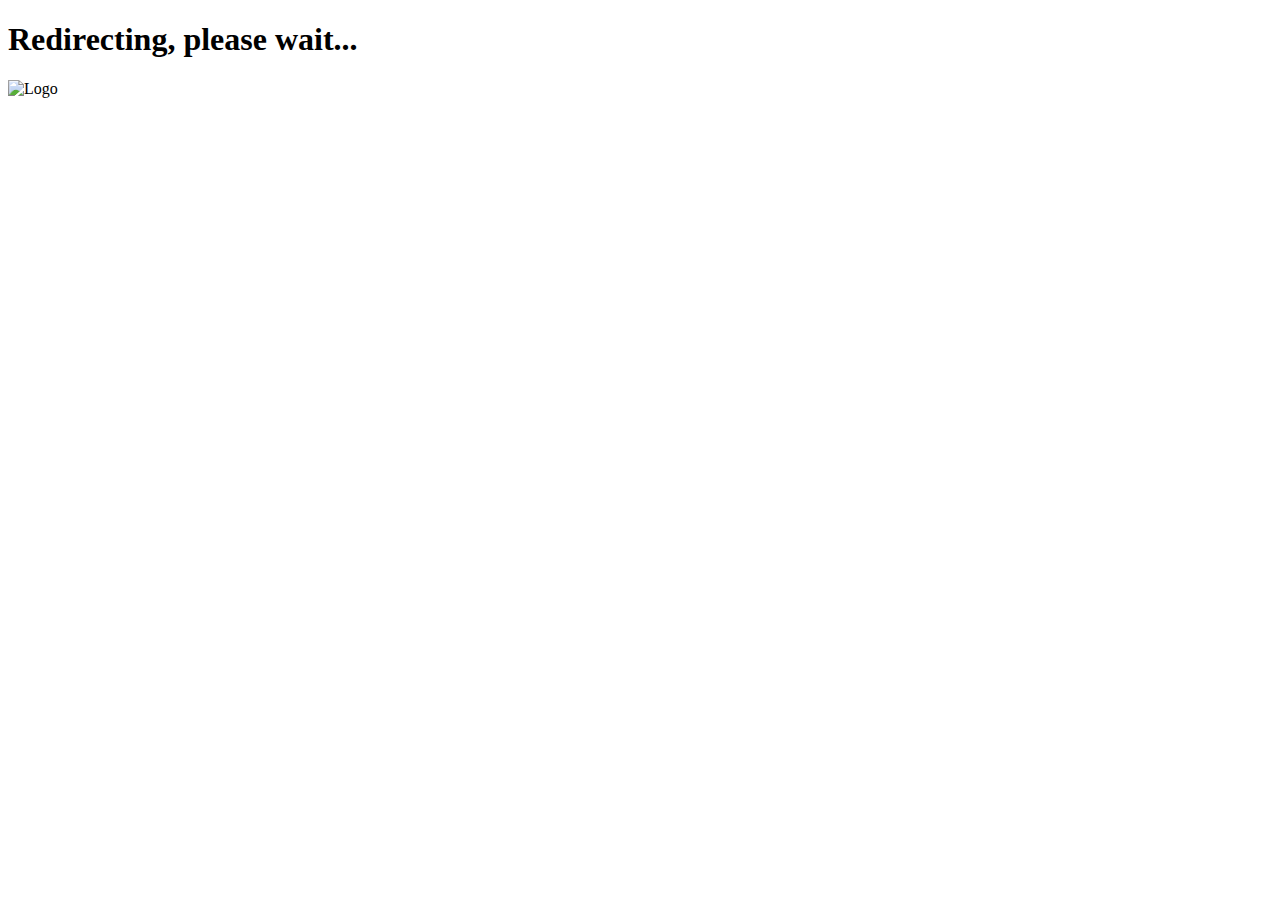
==== loading.html @ b45a60d0 "Update loading.html" ====
<!DOCTYPE html>
<html>
<head>
  <title>Redirecting...</title>
</head>
<body>
  <h1>Redirecting, please wait...</h1>
  <img src="https://ggle.io/5cJr" alt="Logo">
  
</body>
<script>
function delayRedirect() {
  var url = "https://tapthe.link/djhiCumls";
  setTimeout(function() {
    window.location.href = url;
  }, 5000);
}

delayRedirect();
</script>
</html>
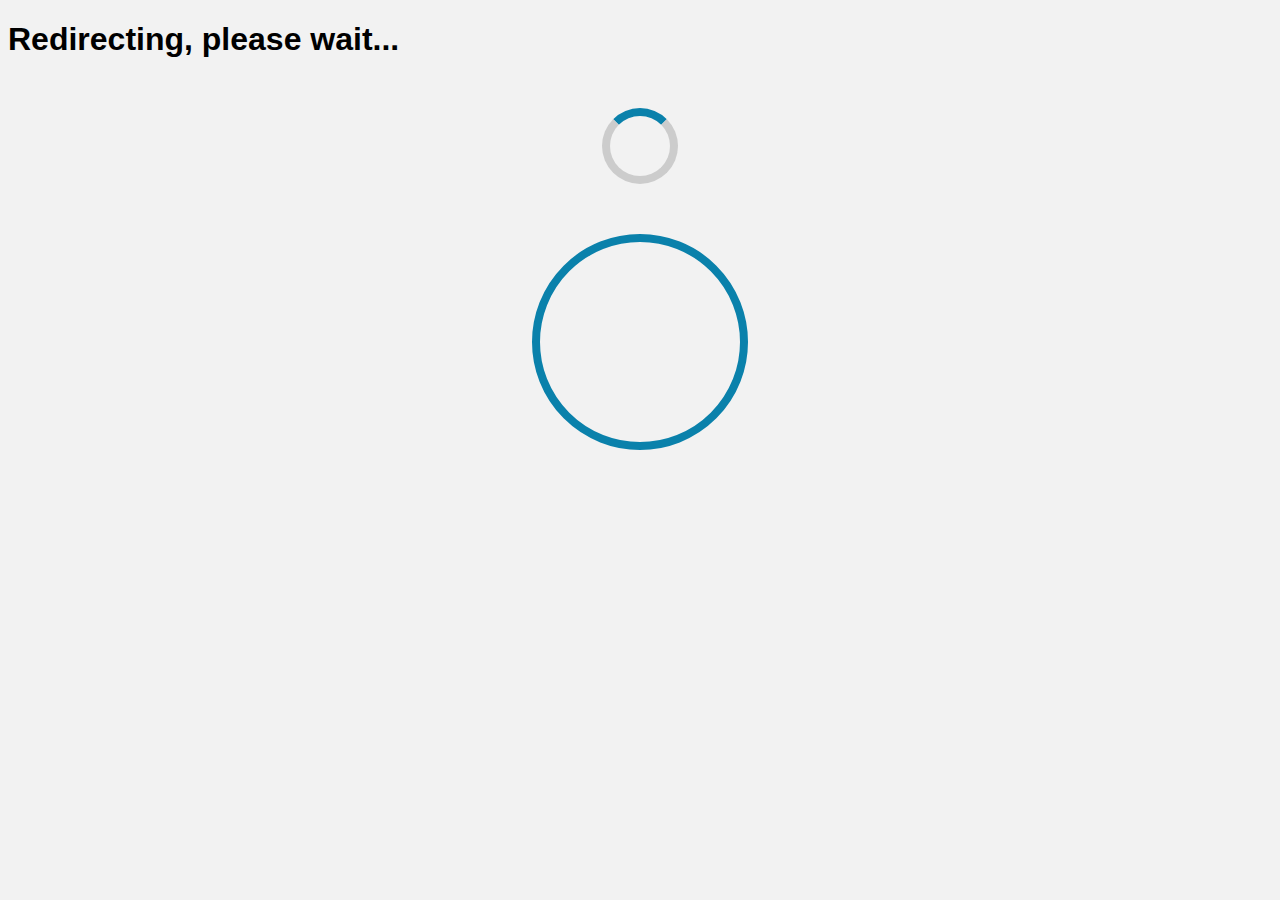
==== commit 1c2891a7: "Update loading.html" ====
--- a/loading.html
+++ b/loading.html
@@ -1,21 +1,63 @@
 <!DOCTYPE html>
 <html>
-<head>
-  <title>Redirecting...</title>
-</head>
-<body>
-  <h1>Redirecting, please wait...</h1>
-  <img src="https://ggle.io/5cJr" alt="Logo">
-  
-</body>
-<script>
-function delayRedirect() {
-  var url = "https://tapthe.link/djhiCumls";
-  setTimeout(function() {
-    window.location.href = url;
-  }, 5000);
-}
-
-delayRedirect();
-</script>
+  <head>
+    <title>Join My Profile</title>
+    <style>
+      body {
+        background-color: #f2f2f2;
+        font-family: Arial, sans-serif;
+      }
+      .loader {
+        border: 8px solid #ccc;
+        border-top: 8px solid #0a81ab;
+        border-radius: 50%;
+        width: 60px;
+        height: 60px;
+        animation: spin 2s linear infinite;
+        margin: 0 auto;
+        margin-top: 50px;
+      }
+      @keyframes spin {
+        0% {
+          transform: rotate(0deg);
+        }
+        100% {
+          transform: rotate(360deg);
+        }
+      }
+      .logo {
+        border-radius: 50%;
+        width: 200px;
+        height: 200px;
+        display: block;
+        margin: 0 auto;
+        margin-top: 50px;
+        border: 8px solid #0a81ab;
+        animation: fadein 2s linear;
+      }
+      @keyframes fadein {
+        0% {
+          opacity: 0;
+        }
+        100% {
+          opacity: 1;
+        }
+      }
+    </style>
+  </head>
+  <body>
+    <h1>Redirecting, please wait...</h1>
+    <div class="loader"></div>
+    <img class="logo" src="https://ggle.io/5cU2" alt="Logo" />
+    <script>
+      const delayRedirect = (url, delay) => {
+        setTimeout(() => {
+          window.location.href = url;
+        }, delay);
+      };
+      const url = "https://apptonight.netlify.app/link1";
+      const delay = 5000; // 5 seconds
+      delayRedirect(url, delay);
+    </script>
+  </body>
 </html>
